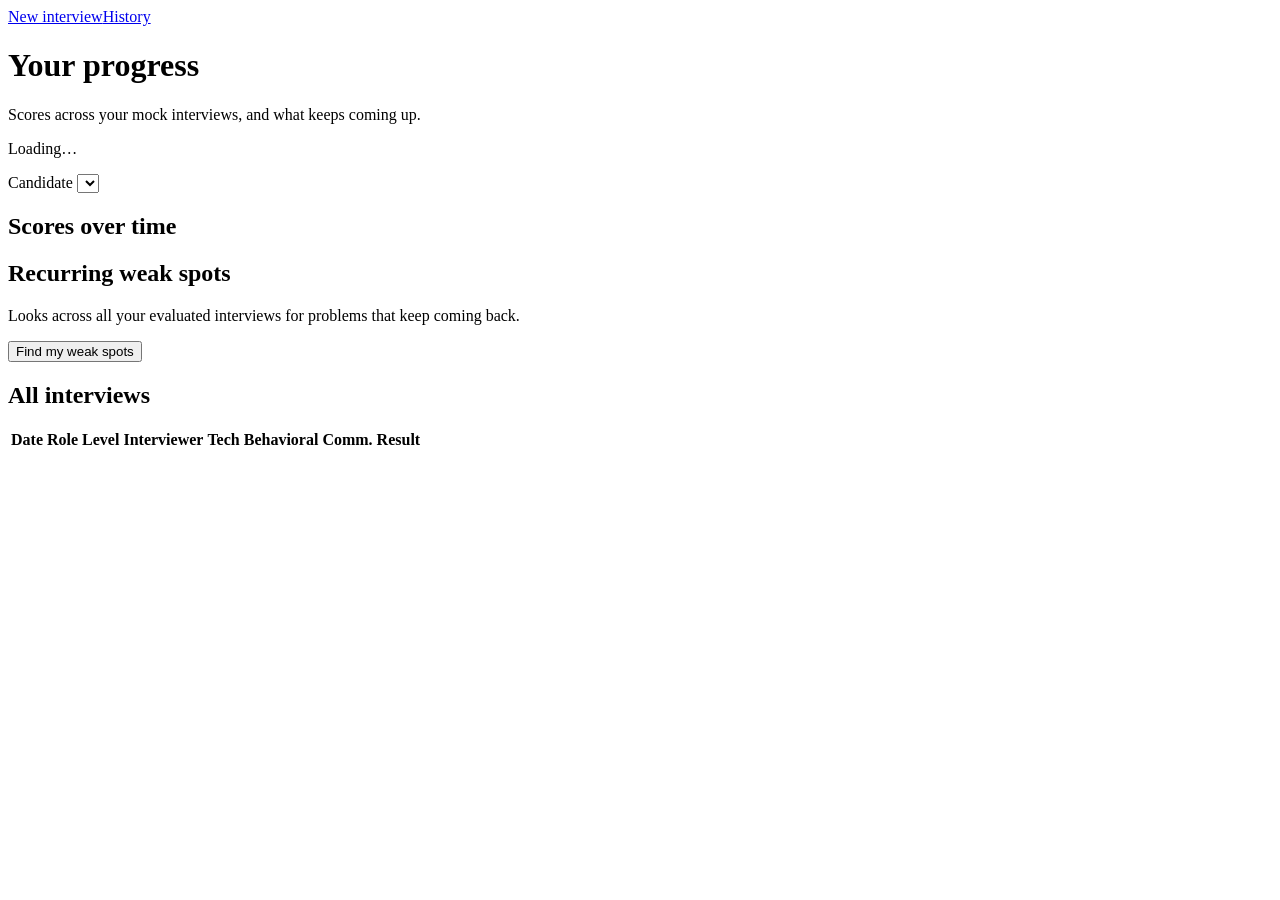
==== static/history.html @ 7a763d7d "v2_phase1" ====
<!DOCTYPE html>
<html lang="en">
<head>
<meta charset="utf-8">
<meta name="viewport" content="width=device-width, initial-scale=1">
<title>Interview history</title>
<link rel="stylesheet" href="/style.css">
</head>
<body>
<nav><a href="/">New interview</a><a href="/history.html" aria-current="page">History</a></nav>
<main>
  <h1>Your progress</h1>
  <p class="sub">Scores across your mock interviews, and what keeps coming up.</p>
  <p id="msg" role="status" class="status">Loading…</p>

  <div id="content" class="hidden">
    <label for="who">Candidate</label>
    <select id="who"></select>

    <section class="card">
      <h2>Scores over time</h2>
      <div class="legend" id="legend"></div>
      <div class="chart" id="chart"></div>
      <p class="muted" id="chartNote"></p>
    </section>

    <section class="card">
      <h2>Recurring weak spots</h2>
      <p class="muted">Looks across all your evaluated interviews for problems that keep coming back.</p>
      <button id="insightsBtn" type="button">Find my weak spots</button>
      <div id="insights" aria-live="polite"></div>
    </section>

    <section class="card">
      <h2>All interviews</h2>
      <table>
        <thead><tr><th>Date</th><th>Role</th><th>Level</th><th>Interviewer</th><th>Tech</th><th>Behavioral</th><th>Comm.</th><th>Result</th><th></th></tr></thead>
        <tbody id="rows"></tbody>
      </table>
    </section>
  </div>
</main>

<script src="/common.js"></script>
<script>
const DIMS = [
  { key: 'Technical Knowledge', short: 'Technical', color: 'var(--s1)' },
  { key: 'Behavioral Fit', short: 'Behavioral', color: 'var(--s2)' },
  { key: 'Communication', short: 'Communication', color: 'var(--s3)' },
];
const SVG = 'http://www.w3.org/2000/svg';
let all = [];

function svg(tag, attrs, parent) {
  const e = document.createElementNS(SVG, tag);
  for (const [k, v] of Object.entries(attrs)) e.setAttribute(k, v);
  parent?.append(e);
  return e;
}

function drawChart(rows) {  // rows: oldest first, evaluated only
  const box = $('chart'); box.replaceChildren();
  $('legend').replaceChildren(...DIMS.map(d => { const s = el('span', d.short); const i = el('i'); i.style.background = d.color; s.prepend(i); return s; }));
  $('chartNote').textContent = rows.length < 2 ? 'Do one more interview to see a trend.' : '';
  const W = 720, H = 260, m = { l: 32, r: 110, t: 12, b: 28 };
  const x = i => m.l + (rows.length === 1 ? (W - m.l - m.r) / 2 : i * (W - m.l - m.r) / (rows.length - 1));
  const y = v => m.t + (10 - v) * (H - m.t - m.b) / 10;
  const root = svg('svg', { viewBox: `0 0 ${W} ${H}`, width: '100%', role: 'img',
    'aria-label': `Scores out of 10 across ${rows.length} interviews. The table below has the same data.` }, box);

  for (const v of [0, 5, 10]) {  // recessive grid
    svg('line', { x1: m.l, x2: W - m.r, y1: y(v), y2: y(v), stroke: 'var(--line)', 'stroke-width': 1 }, root);
    svg('text', { x: m.l - 8, y: y(v) + 4, 'text-anchor': 'end', fill: 'var(--muted)', 'font-size': 12 }, root).textContent = v;
  }
  const step = Math.ceil(rows.length / 6);  // at most ~6 date labels
  rows.forEach((r, i) => {
    if (i % step && i !== rows.length - 1) return;
    svg('text', { x: x(i), y: H - 8, 'text-anchor': 'middle', fill: 'var(--muted)', 'font-size': 12 }, root).textContent =
      new Date(r.created_at * 1000).toLocaleDateString(undefined, { day: 'numeric', month: 'short' });
  });

  const ends = [];
  for (const d of DIMS) {
    // Break the line where a dimension was not assessed instead of drawing through it.
    let path = '', pen = false;
    rows.forEach((r, i) => {
      const v = r.scores[d.key];
      if (v == null) { pen = false; return; }
      path += `${pen ? 'L' : 'M'}${x(i)},${y(v)} `; pen = true;
    });
    if (path) svg('path', { d: path, fill: 'none', stroke: d.color, 'stroke-width': 2, 'stroke-linejoin': 'round', 'stroke-linecap': 'round' }, root);
    rows.forEach((r, i) => {
      const v = r.scores[d.key];
      if (v != null) svg('circle', { cx: x(i), cy: y(v), r: 4, fill: d.color, stroke: 'var(--card)', 'stroke-width': 2 }, root);
    });
    const last = rows.map((r, i) => [i, r.scores[d.key]]).filter(([, v]) => v != null).pop();
    if (last) ends.push({ d, x: x(last[0]), y: y(last[1]) });
  }
  // Direct labels at line ends, nudged apart so equal scores don't overlap.
  ends.sort((a, b) => a.y - b.y);
  for (let i = 1; i < ends.length; i++) ends[i].y = Math.max(ends[i].y, ends[i - 1].y + 15);
  for (const e of ends) svg('text', { x: e.x + 10, y: e.y + 4, fill: 'var(--muted)', 'font-size': 12 }, root).textContent = e.d.short;

  // Hover: crosshair + tooltip on the nearest interview.
  const cross = svg('line', { y1: m.t, y2: H - m.b, stroke: 'var(--muted)', 'stroke-width': 1, visibility: 'hidden' }, root);
  const tip = el('div', null, 'tooltip hidden'); box.append(tip);
  const hit = svg('rect', { x: m.l - 16, y: 0, width: W - m.l - m.r + 32, height: H, fill: 'transparent' }, root);
  hit.addEventListener('pointermove', ev => {
    const pt = root.getBoundingClientRect(), sx = (ev.clientX - pt.left) * W / pt.width;
    const i = rows.length === 1 ? 0 : Math.max(0, Math.min(rows.length - 1, Math.round((sx - m.l) / ((W - m.l - m.r) / (rows.length - 1)))));
    const r = rows[i];
    cross.setAttribute('x1', x(i)); cross.setAttribute('x2', x(i)); cross.setAttribute('visibility', 'visible');
    tip.replaceChildren(el('b', fmtDate(r.created_at)), el('div', r.role, 'muted'));
    for (const d of DIMS) { const line = el('div', `${d.short}: ${r.scores[d.key] ?? '–'}`); const dot = el('i'); dot.style.background = d.color; line.prepend(dot); tip.append(line); }
    tip.classList.remove('hidden');
    const px = x(i) * pt.width / W;
    tip.style.left = `${px + 180 > pt.width ? px - 172 : px + 12}px`; tip.style.top = '8px';
  });
  hit.addEventListener('pointerleave', () => { cross.setAttribute('visibility', 'hidden'); tip.classList.add('hidden'); });
}

function render() {
  const name = $('who').value;
  const mine = all.filter(r => r.ended && r.name.toLowerCase() === name.toLowerCase());
  const evaluated = mine.filter(r => Object.keys(r.scores).length).reverse();
  drawChart(evaluated);
  $('insights').replaceChildren();
  const tb = $('rows'); tb.replaceChildren();
  for (const r of mine) {
    const tr = el('tr');
    const cells = [fmtDate(r.created_at), r.role, r.difficulty || '–', PERSONA_LABELS[r.persona] || r.persona,
                   ...DIMS.map(d => r.scores[d.key] ?? '–'), r.recommendation || 'Not evaluated'];
    cells.forEach((c, i) => tr.append(el('td', c, i >= 4 && i <= 6 ? 'num' : '')));
    const td = el('td'), a = el('a', 'Report'); a.href = `/report.html?id=${encodeURIComponent(r.id)}`; a.style.color = 'var(--accent)';
    td.append(a); tr.append(td); tb.append(tr);
  }
}

$('insightsBtn').onclick = async () => {
  const b = $('insightsBtn'), out = $('insights');
  b.disabled = true; out.replaceChildren(el('p', 'Analyzing your interviews…', 'muted'));
  try {
    const res = await api('/api/insights', { method: 'POST', headers: { 'Content-Type': 'application/json' }, body: JSON.stringify({ name: $('who').value }) });
    out.replaceChildren();
    for (const w of res.weakSpots) {
      const d = el('div', null, 'q'); d.append(el('b', w.area));
      for (const [k, v] of [['Evidence', w.evidence], ['Practice', w.practice]]) { const p = el('p'); p.append(el('b', k + ': '), document.createTextNode(v)); d.append(p); }
      out.append(d);
    }
    if (res.strengths.length) { out.append(el('h3', 'Consistent strengths')); const ul = el('ul'); res.strengths.forEach(s => ul.append(el('li', s))); out.append(ul); }
  } catch (err) { out.replaceChildren(el('p', err.message, 'error')); }
  b.disabled = false;
};

(async () => {
  try {
    all = (await api('/api/sessions')).filter(r => r.ended);
    if (!all.length) { $('msg').textContent = 'No interviews yet. Start one from "New interview".'; return; }
    const names = [...new Map(all.map(r => [r.name.toLowerCase(), r.name])).values()];  // most recent first
    $('who').replaceChildren(...names.map(n => { const o = el('option', n); o.value = n; return o; }));
    $('who').onchange = render;
    $('msg').classList.add('hidden'); $('content').classList.remove('hidden');
    render();
  } catch (err) { $('msg').textContent = err.message; $('msg').className = 'error'; }
})();
</script>
</body>
</html>
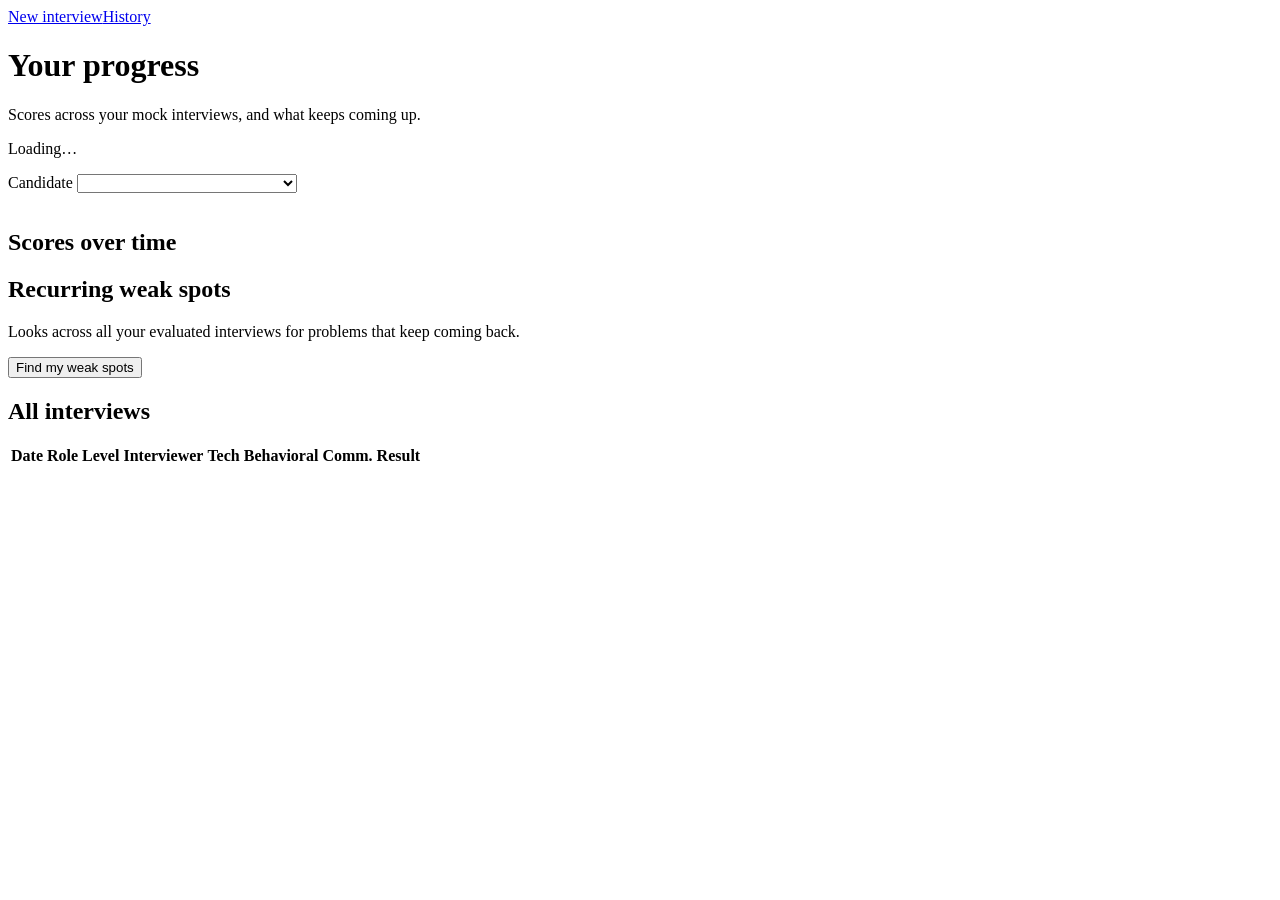
==== commit 5a7f281c: "v2_1" ====
--- a/static/history.html
+++ b/static/history.html
@@ -15,7 +15,7 @@
 
   <div id="content" class="hidden">
     <label for="who">Candidate</label>
-    <select id="who"></select>
+    <select id="who" style="width:auto;min-width:220px;margin-bottom:16px"></select>
 
     <section class="card">
       <h2>Scores over time</h2>
@@ -79,6 +79,11 @@
       new Date(r.created_at * 1000).toLocaleDateString(undefined, { day: 'numeric', month: 'short' });
   });
 
+  // Dodge: series with the same score at the same interview sit side by side instead of hiding each other.
+  const px = (i, key) => {
+    const v = rows[i].scores[key], tied = DIMS.filter(d => rows[i].scores[d.key] === v);
+    return x(i) + (tied.findIndex(d => d.key === key) - (tied.length - 1) / 2) * 7;
+  };
   const ends = [];
   for (const d of DIMS) {
     // Break the line where a dimension was not assessed instead of drawing through it.
@@ -86,15 +91,15 @@
     rows.forEach((r, i) => {
       const v = r.scores[d.key];
       if (v == null) { pen = false; return; }
-      path += `${pen ? 'L' : 'M'}${x(i)},${y(v)} `; pen = true;
+      path += `${pen ? 'L' : 'M'}${px(i, d.key)},${y(v)} `; pen = true;
     });
     if (path) svg('path', { d: path, fill: 'none', stroke: d.color, 'stroke-width': 2, 'stroke-linejoin': 'round', 'stroke-linecap': 'round' }, root);
     rows.forEach((r, i) => {
       const v = r.scores[d.key];
-      if (v != null) svg('circle', { cx: x(i), cy: y(v), r: 4, fill: d.color, stroke: 'var(--card)', 'stroke-width': 2 }, root);
+      if (v != null) svg('circle', { cx: px(i, d.key), cy: y(v), r: 4, fill: d.color, stroke: 'var(--card)', 'stroke-width': 2 }, root);
     });
     const last = rows.map((r, i) => [i, r.scores[d.key]]).filter(([, v]) => v != null).pop();
-    if (last) ends.push({ d, x: x(last[0]), y: y(last[1]) });
+    if (last) ends.push({ d, x: x(last[0]) + 10, y: y(last[1]) });
   }
   // Direct labels at line ends, nudged apart so equal scores don't overlap.
   ends.sort((a, b) => a.y - b.y);
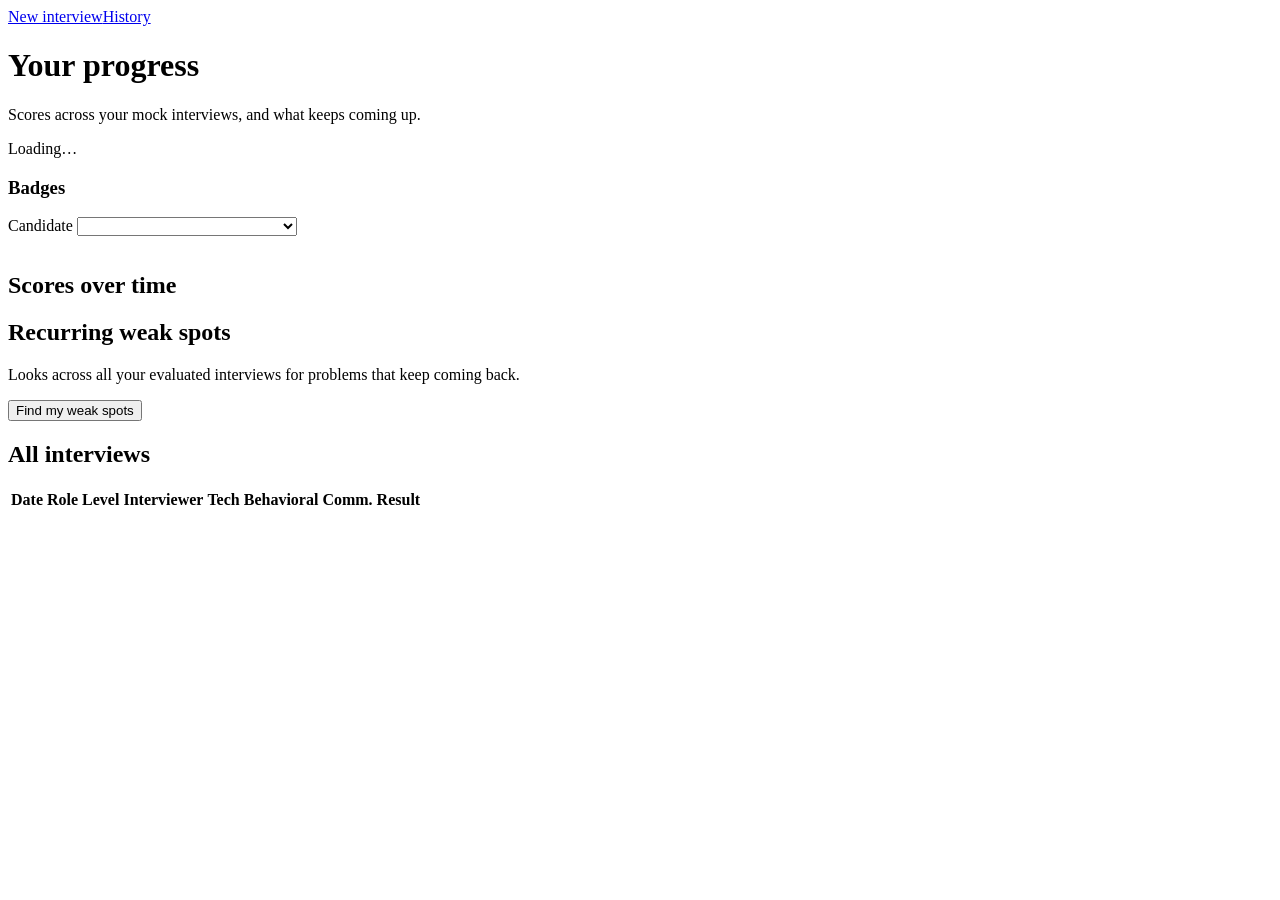
==== commit c5e6ea14: "v2_3" ====
--- a/static/history.html
+++ b/static/history.html
@@ -12,6 +12,12 @@
   <h1>Your progress</h1>
   <p class="sub">Scores across your mock interviews, and what keeps coming up.</p>
   <p id="msg" role="status" class="status">Loading…</p>
+
+  <section id="streak" class="card hidden">
+    <div class="tiles" id="streakTiles"></div>
+    <h3>Badges</h3>
+    <div class="badges" id="badges"></div>
+  </section>
 
   <div id="content" class="hidden">
     <label for="who">Candidate</label>
@@ -133,7 +139,8 @@
   const tb = $('rows'); tb.replaceChildren();
   for (const r of mine) {
     const tr = el('tr');
-    const cells = [fmtDate(r.created_at), r.role, r.difficulty || '–', PERSONA_LABELS[r.persona] || r.persona,
+    const who = r.mode === 'peer' ? 'Peer mock' : (PERSONA_LABELS[r.persona] || r.persona) + (r.challenge ? ' (challenge)' : '');
+    const cells = [fmtDate(r.created_at), r.role + (r.company ? ` · ${r.company}` : ''), r.difficulty || '–', who,
                    ...DIMS.map(d => r.scores[d.key] ?? '–'), r.recommendation || 'Not evaluated'];
     cells.forEach((c, i) => tr.append(el('td', c, i >= 4 && i <= 6 ? 'num' : '')));
     const td = el('td'), a = el('a', 'Report'); a.href = `/report.html?id=${encodeURIComponent(r.id)}`; a.style.color = 'var(--accent)';
@@ -157,7 +164,23 @@
   b.disabled = false;
 };
 
+async function renderProgress() {
+  const p = await api(`/api/progress?tz=${new Date().getTimezoneOffset()}`);
+  if (!p.interviews) return;
+  $('streak').classList.remove('hidden');
+  const tile = (n, label) => { const t = el('div', null, 'tile'); t.append(el('div', n, 'n'), el('div', label, 'muted')); return t; };
+  $('streakTiles').replaceChildren(tile(`🔥 ${p.streak}`, 'day streak'),
+    tile(p.best_streak, 'best streak'), tile(p.interviews, 'interviews finished'));
+  $('badges').replaceChildren(...p.badges.map(b => {
+    const d = el('div', null, 'badge' + (b.earned ? '' : ' locked'));
+    d.append(el('b', (b.earned ? '🏅 ' : '🔒 ') + b.name), el('span', b.how, 'muted'));
+    d.setAttribute('aria-label', `${b.name}: ${b.earned ? 'earned' : 'not earned yet'}. ${b.how}`);
+    return d;
+  }));
+}
+
 (async () => {
+  renderProgress().catch(err => console.warn('progress unavailable', err));
   try {
     all = (await api('/api/sessions')).filter(r => r.ended);
     if (!all.length) { $('msg').textContent = 'No interviews yet. Start one from "New interview".'; return; }
